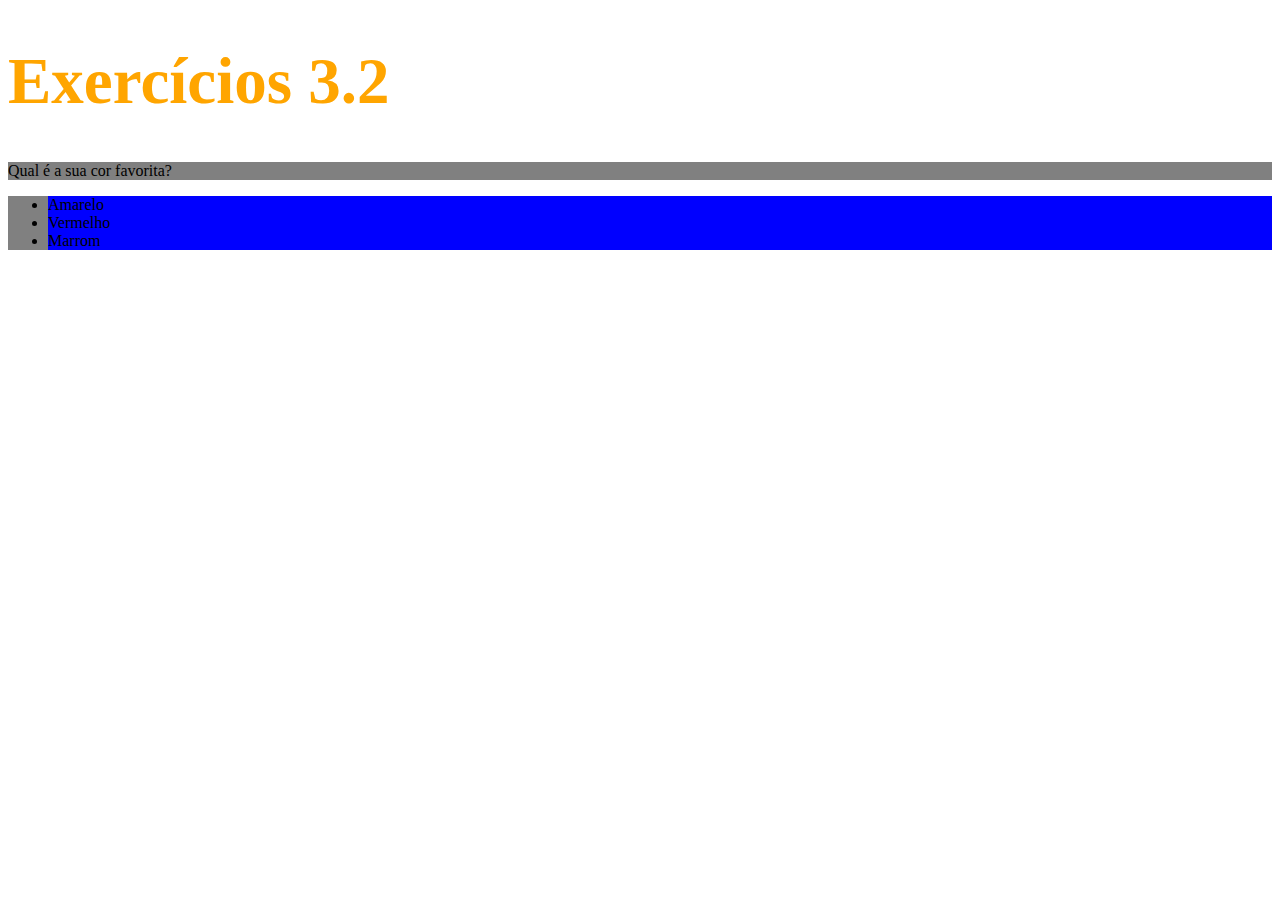
==== fundamentos/bloco-3-introducao-a-html-e-css/dia-2-html-css-primeiros-passos-em-css/index.html @ 50422a19 "primeiro exercicio de fixação bloco 3.2" ====
<!DOCTYPE html>
<html lang="pt-br">
  <head>
    <meta charset="UTF-8">
    <title>HTML</title>
    <style>

        h1 {
            font-size: 65px;
            color: orange;
        }

        li {
            background-color: blue;
        }

        .change-color {
            background-color: gray;
        }

    </style>
  </head>
  <body>
    <h1>Exercícios 3.2</h1>
    <p class="change-color" >Qual é a sua cor favorita?</p>
    <ul class="change-color" >
      <li>Amarelo</li>
      <li>Vermelho</li>
      <li>Marrom</li>
    </ul>
  </body>
</html>
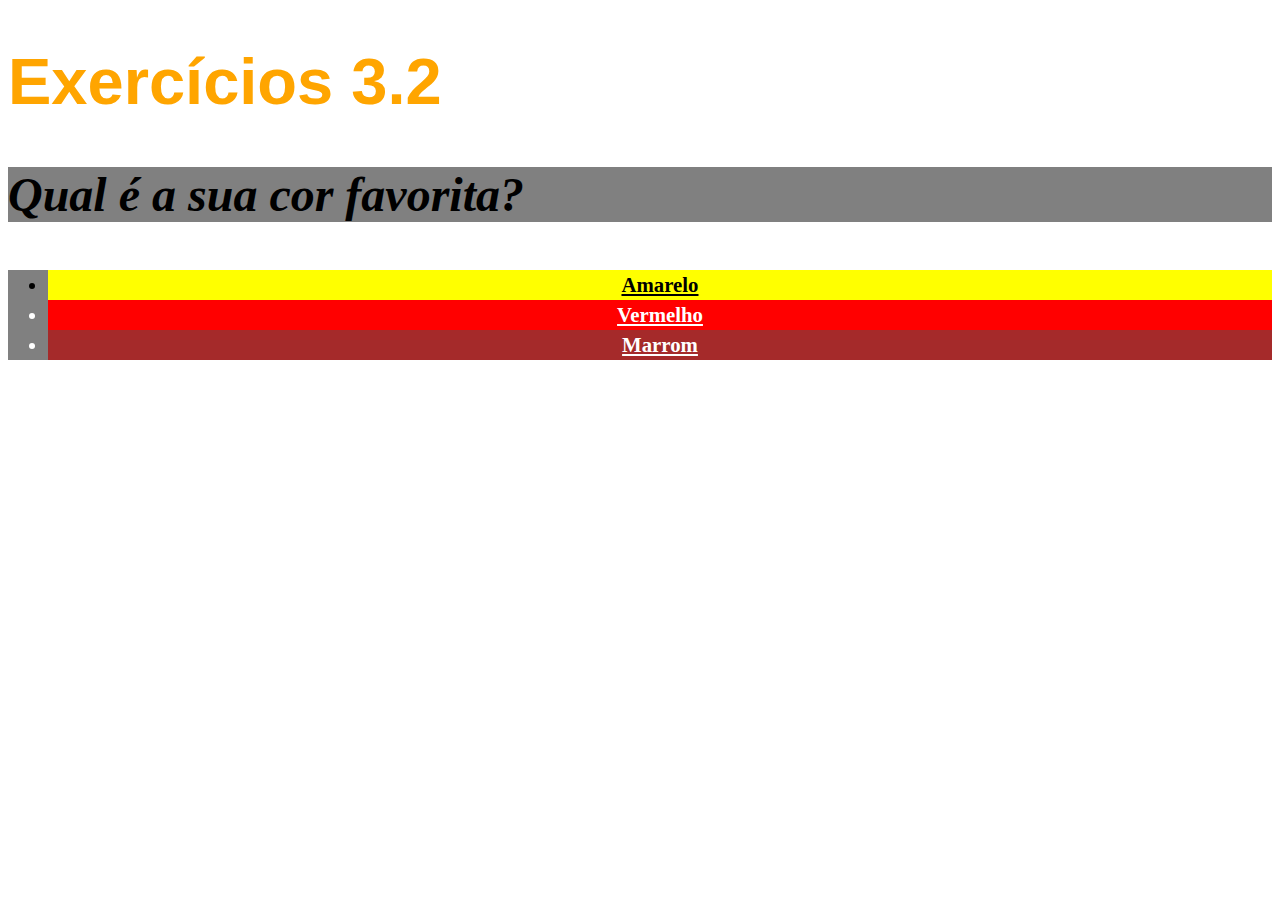
==== commit 92b9b0d8: "inclusão das modificações sugeridas na segunda parte de fixação de conteudo" ====
--- a/fundamentos/bloco-3-introducao-a-html-e-css/dia-2-html-css-primeiros-passos-em-css/index.html
+++ b/fundamentos/bloco-3-introducao-a-html-e-css/dia-2-html-css-primeiros-passos-em-css/index.html
@@ -5,28 +5,60 @@
     <title>HTML</title>
     <style>
 
+/* Explore as propriedades font-style, line-height, text-align e text-decoration */
+
         h1 {
+            color: orange;
+            font-family: sans-serif;
             font-size: 65px;
-            color: orange;
         }
 
         li {
             background-color: blue;
+            line-height: 30px;
+            text-align: center;
+            text-decoration: underline;
+            color: #fff;
+            font-weight: bold;
+            font-size: 1.3em;
         }
 
         .change-color {
             background-color: gray;
         }
 
+        p {
+            font-weight: 600;
+            font-size: 3em;
+            font-style: italic;
+        }
+
+        body {
+            font-size: 16px;
+        }
+
+        .yellow {
+            background-color: yellow;
+            color: #000;
+        }
+
+        .red {
+            background-color: red;
+        }
+
+        .brown {
+            background-color: brown;
+        }
+
     </style>
   </head>
   <body>
-    <h1>Exercícios 3.2</h1>
+    <h1 >Exercícios 3.2</h1>
     <p class="change-color" >Qual é a sua cor favorita?</p>
     <ul class="change-color" >
-      <li>Amarelo</li>
-      <li>Vermelho</li>
-      <li>Marrom</li>
+      <li class="yellow" >Amarelo</li>
+      <li class="red" >Vermelho</li>
+      <li class="brown" >Marrom</li>
     </ul>
   </body>
 </html>